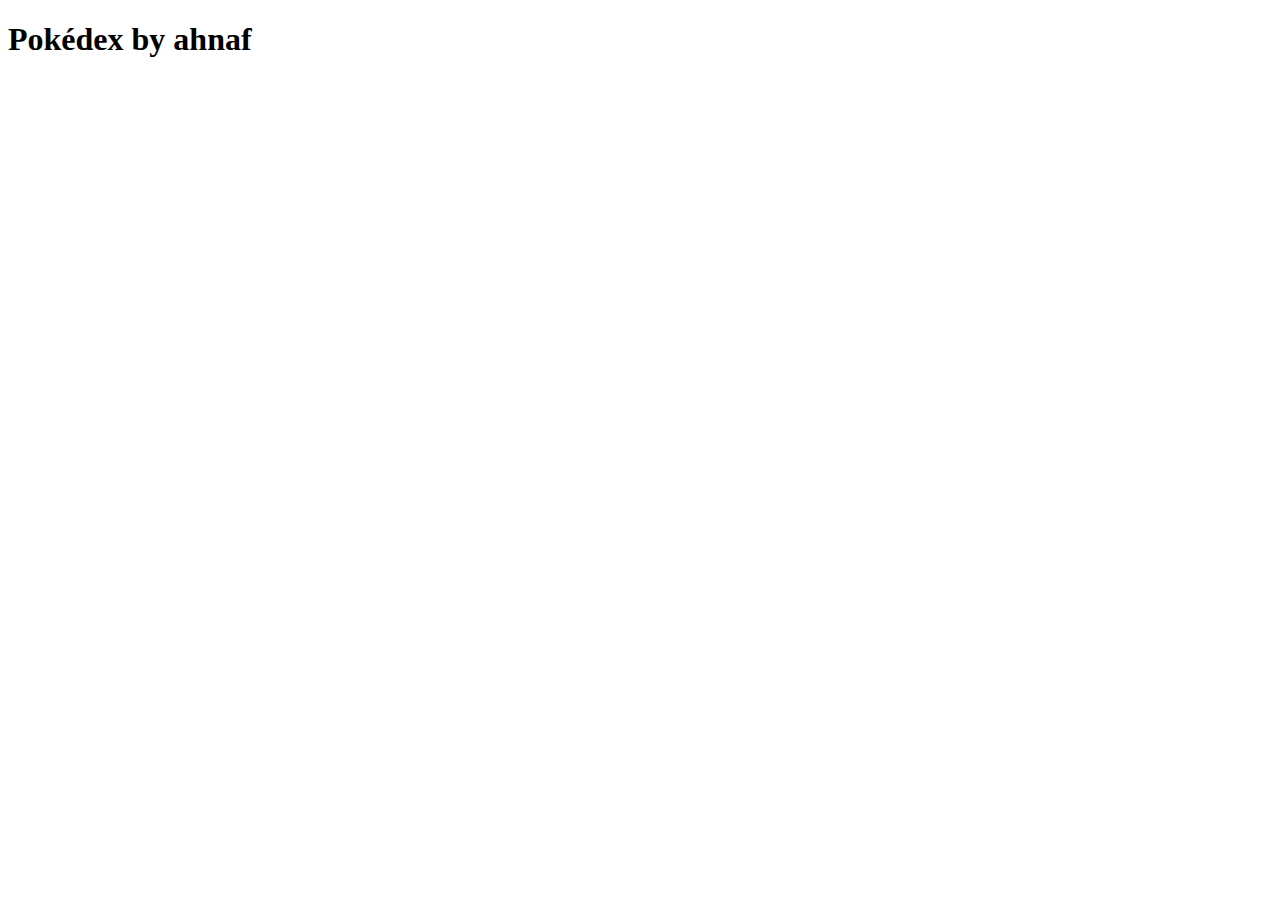
==== templates/index.html @ afc612d7 "First commit" ====
<!DOCTYPE html>
<html lang="en">
<head>
    <meta charset="UTF-8" />
    <meta name="viewport" content="width=device-width, initial-scale=1.0" />
    <title>Pokedex by Ahnaf</title>
    <link rel="preconnect" href="https://fonts.googleapis.com" />
    <link rel="preconnect" href="https://fonts.gstatic.com" crossorigin />
    <link
      href="https://fonts.googleapis.com/css2?family=Plus+Jakarta+Sans:wght@300&display=swap"
      rel="stylesheet"
    />
    <link
      href="{{ url_for('static', filename='style.css') }}"
      rel="stylesheet"
    />
    <script
      src="https://code.jquery.com/jquery-3.7.1.js"
      integrity="sha256-eKhayi8LEQwp4NKxN+CfCh+3qOVUtJn3QNZ0TciWLP4="
      crossorigin="anonymous"
    ></script>
    <script>
    // Fungsi untuk menampilkan modal
    function showModal(pokemonName, pokemonImage) {
        // Mendapatkan informasi tambahan dengan memanggil API
        $.ajax({
                type: "GET",
                url: `https://pokeapi.co/api/v2/pokemon/${pokemonName}`,
                success: function(response) {
                    let abilities = response.abilities.map(ability => ability.ability.name).join(', ');
                    let types = response.types.map(type => type.type.name).join(', ');

                    // Mengisi konten modal dengan informasi Pokemon
                    $("#modal-content").html(`
                        <span class="close" onclick="closeModal()">&times;</span>
                        <h2>${pokemonName}</h2>
                        <img src="${pokemonImage}" alt="${pokemonName}" />
                        <p><strong>Abilities:</strong> ${abilities}</p>
                        <p><strong>Types:</strong> ${types}</p>
                    `);

                    // Menampilkan modal
                    $(".modal").css("display", "block");
                },
                error: function(error) {
                    console.log('Error:', error);
                }
            });
        }

            // Fungsi untuk menutup modal
            function closeModal() {
            $(".modal").css("display", "none");
        }

        // Fungsi untuk menampilkan daftar Pokedex
        function listPokedexAhnaf() {
            $.ajax ({
                type: "GET",
                url: "https://pokeapi.co/api/v2/pokemon",
                success:function (response) {
                    let results = response.results;

                    for (let i = 0; i < results.length; i++) {
                        let pokeName = results[i].name;
                        let pokeUrl = results[i].url;
                        let pokeImage = `https://raw.githubusercontent.com/PokeAPI/sprites/master/sprites/pokemon/${i + 1}.png`;

                        let temp_html = `
                            <div class="image-card" onclick="showModal('${pokeName}', '${pokeImage}')">
                                <a>
                                    <img src="${pokeImage}" alt="${pokeName}" />
                                    <div class="card-text">
                                        <p>${pokeName}</p>
                                    </div>
                                </a>
                            </div>
                        `;

                        $(".box-list").append(temp_html);
                    }
                }
            })
        }

        // Panggil fungsi untuk menampilkan daftar Pokedex saat halaman dimuat
        $(document).ready(function () {
            listPokedexAhnaf();
        });
    </script>
</head>
<body>
    <header>
        <!-- !TAMBAHIN INFORMASI LAGI -->
        <div class="head">
            <h1>Pokédex by ahnaf</h1>
        </div>
    </header>

    <!-- Daftar Pokedex -->
    <div class="box-list"></div>

    <!-- Modal -->
    <div class="modal">
        <div class="modal-content" id="modal-content"></div>
    </div>
</body>
</html>
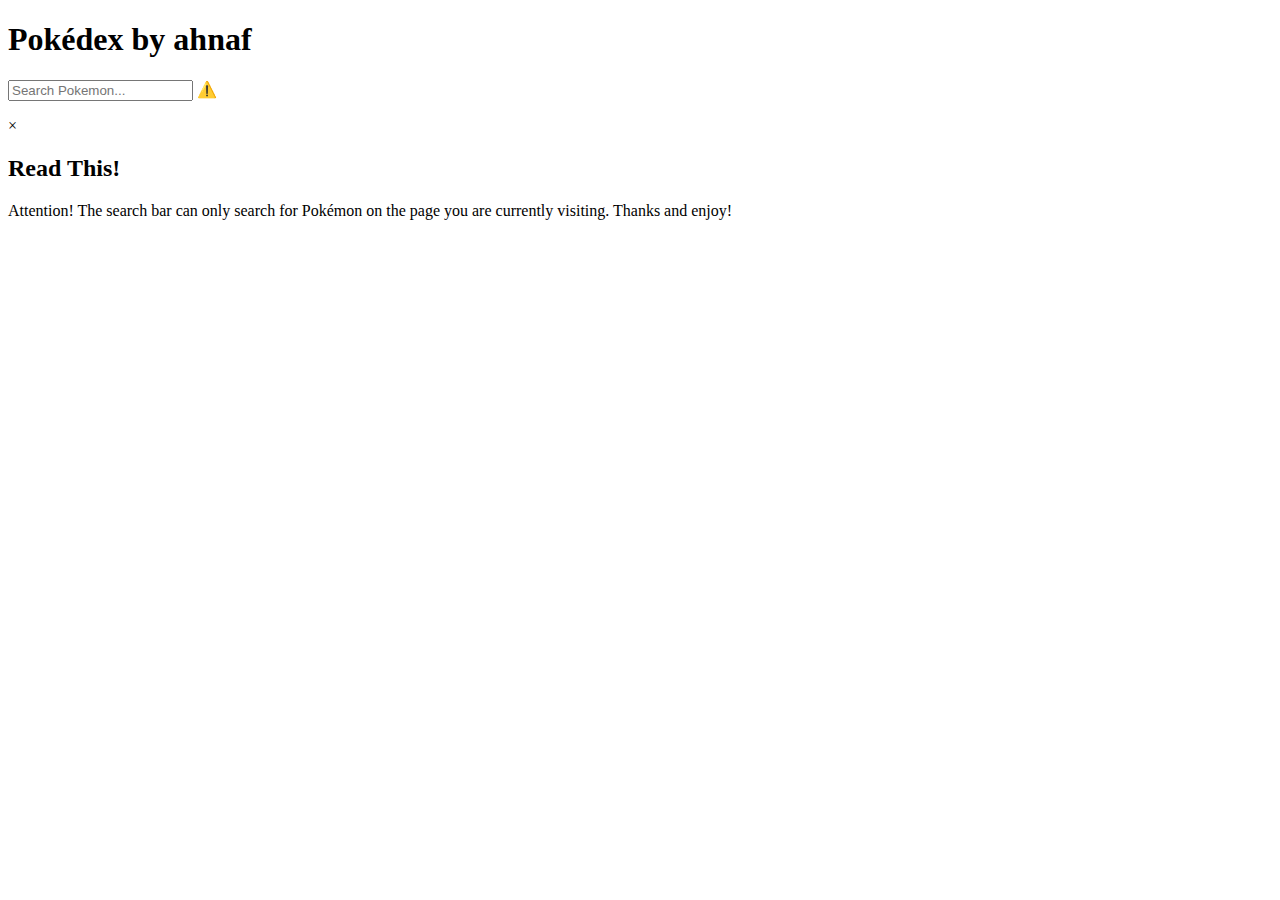
==== commit ba6c9301: "add pages, pagination, and search bar" ====
--- a/templates/index.html
+++ b/templates/index.html
@@ -1,3 +1,4 @@
+<!-- NO IMAGES FROM PAGE 52 UNTIL 66 -->
 <!DOCTYPE html>
 <html lang="en">
 <head>
@@ -20,10 +21,10 @@
       crossorigin="anonymous"
     ></script>
     <script>
-    // Fungsi untuk menampilkan modal
-    function showModal(pokemonName, pokemonImage) {
-        // Mendapatkan informasi tambahan dengan memanggil API
-        $.ajax({
+        // Fungsi untuk menampilkan modal
+        function showModal(pokemonName, pokemonImage) {
+            // Mendapatkan informasi tambahan dengan memanggil API
+            $.ajax({
                 type: "GET",
                 url: `https://pokeapi.co/api/v2/pokemon/${pokemonName}`,
                 success: function(response) {
@@ -48,23 +49,25 @@
             });
         }
 
-            // Fungsi untuk menutup modal
-            function closeModal() {
+        // Fungsi untuk menutup modal
+        function closeModal() {
             $(".modal").css("display", "none");
         }
 
-        // Fungsi untuk menampilkan daftar Pokedex
-        function listPokedexAhnaf() {
-            $.ajax ({
+        let currentPage = 1;
+
+        function listPokedexAhnaf(page) {
+            let url = `https://pokeapi.co/api/v2/pokemon?offset=${(page - 1) * 20}&limit=20`;
+            $.ajax({
                 type: "GET",
-                url: "https://pokeapi.co/api/v2/pokemon",
-                success:function (response) {
+                url: url,
+                success: function (response) {
                     let results = response.results;
 
+                    $(".box-list").empty();
                     for (let i = 0; i < results.length; i++) {
                         let pokeName = results[i].name;
-                        let pokeUrl = results[i].url;
-                        let pokeImage = `https://raw.githubusercontent.com/PokeAPI/sprites/master/sprites/pokemon/${i + 1}.png`;
+                        let pokeImage = `https://raw.githubusercontent.com/PokeAPI/sprites/master/sprites/pokemon/${(page - 1) * 20 + i + 1}.png`;
 
                         let temp_html = `
                             <div class="image-card" onclick="showModal('${pokeName}', '${pokeImage}')">
@@ -79,30 +82,96 @@
 
                         $(".box-list").append(temp_html);
                     }
+
+                    let totalPages = Math.ceil(response.count / 20);
+                    updatePagination(totalPages);
+                },
+                error: function (error) {
+                    console.log('Error:', error);
                 }
-            })
+            });
         }
 
-        // Panggil fungsi untuk menampilkan daftar Pokedex saat halaman dimuat
+        function updatePagination(totalPages) {
+            $("#pagination").empty();
+            for (let i = 1; i <= totalPages; i++) {
+                let listItem;
+                if (i === currentPage || i === 1 || i === totalPages || (i >= currentPage - 2 && i <= currentPage + 2)) {
+                    listItem = `<li onclick="changePage(${i})" class="${i === currentPage ? 'active' : ''}">${i}</li>`;
+                } else if (i === currentPage - 3 || i === currentPage + 3) {
+                    listItem = `<li class="ellipsis">...</li>`;
+                }
+                $("#pagination").append(listItem);
+            }
+        }
+
+
+        function changePage(page) {
+            currentPage = page;
+            listPokedexAhnaf(page);
+        }
+
+        function searchPokemon() {
+            let input = document.getElementById('searchInput').value.toLowerCase();
+            let cards = document.getElementsByClassName('image-card');
+
+            for (let i = 0; i < cards.length; i++) {
+                let pokemonName = cards[i].getElementsByTagName('p')[0].innerText.toLowerCase();
+                if (pokemonName.indexOf(input) > -1) {
+                    cards[i].style.display = '';
+                } else {
+                    cards[i].style.display = 'none';
+                }
+            }
+        }
+
+        // Fungsi untuk menampilkan popup box saat icon peringatan diklik
+        function showPopup() {
+            $(".popup").css("display", "block");
+        }
+
+        // Fungsi untuk menyembunyikan popup box saat tombol Close diklik
+        function hidePopup() {
+            $(".popup").css("display", "none");
+        }
+
         $(document).ready(function () {
-            listPokedexAhnaf();
+            listPokedexAhnaf(currentPage);
         });
     </script>
 </head>
 <body>
+    <!-- <div class="navbar">
+        <a href="#home">Home</a>
+        <a href="#news">News</a>
+        <a href="#contact">Contact</a>
+    </div> -->
+
     <header>
         <!-- !TAMBAHIN INFORMASI LAGI -->
         <div class="head">
             <h1>Pokédex by ahnaf</h1>
+            <input type="text" class="search-bar" id="searchInput" placeholder="Search Pokemon..." onkeyup="searchPokemon()">
+            <span class="alert-icon" onclick="showPopup()">⚠️</span>
         </div>
     </header>
 
     <!-- Daftar Pokedex -->
     <div class="box-list"></div>
 
+    <!-- Pagination -->
+    <div id="pagination-container">
+        <ul id="pagination"></ul>
+    </div>
     <!-- Modal -->
     <div class="modal">
         <div class="modal-content" id="modal-content"></div>
     </div>
+    <!-- Popup box -->
+    <div class="popup">
+        <span class="close" onclick="hidePopup()">&times;</span>
+        <h2>Read This!</h2>
+        <p>Attention! The search bar can only search for Pokémon on the page you are currently visiting. Thanks and enjoy!</p>
+    </div>
 </body>
-</html> +</html>
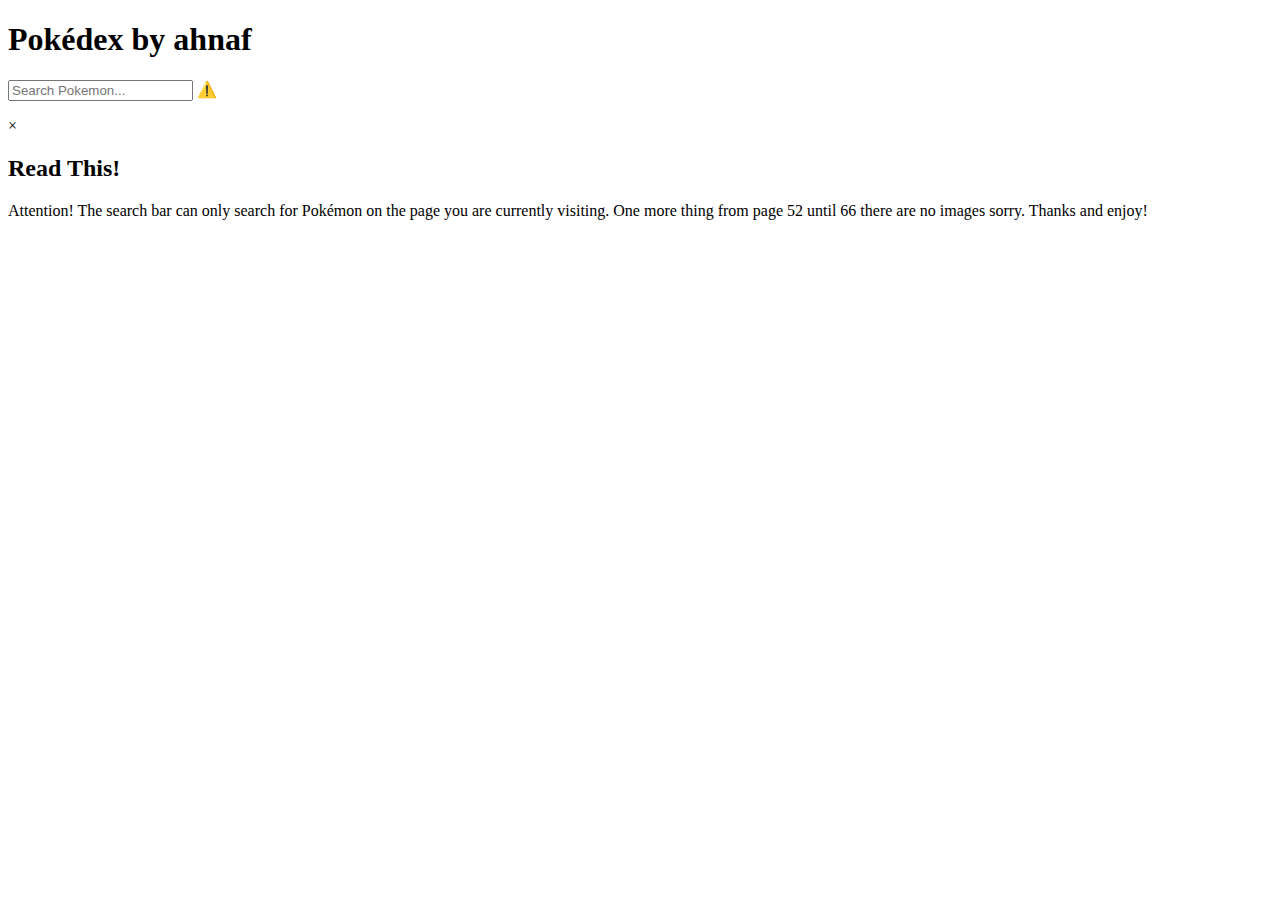
==== commit 67fb8dff: "add note on pop up box" ====
--- a/templates/index.html
+++ b/templates/index.html
@@ -171,7 +171,7 @@
     <div class="popup">
         <span class="close" onclick="hidePopup()">&times;</span>
         <h2>Read This!</h2>
-        <p>Attention! The search bar can only search for Pokémon on the page you are currently visiting. Thanks and enjoy!</p>
+        <p>Attention! The search bar can only search for Pokémon on the page you are currently visiting. One more thing from page 52 until 66 there are no images sorry. Thanks and enjoy!</p>
     </div>
 </body>
 </html>
